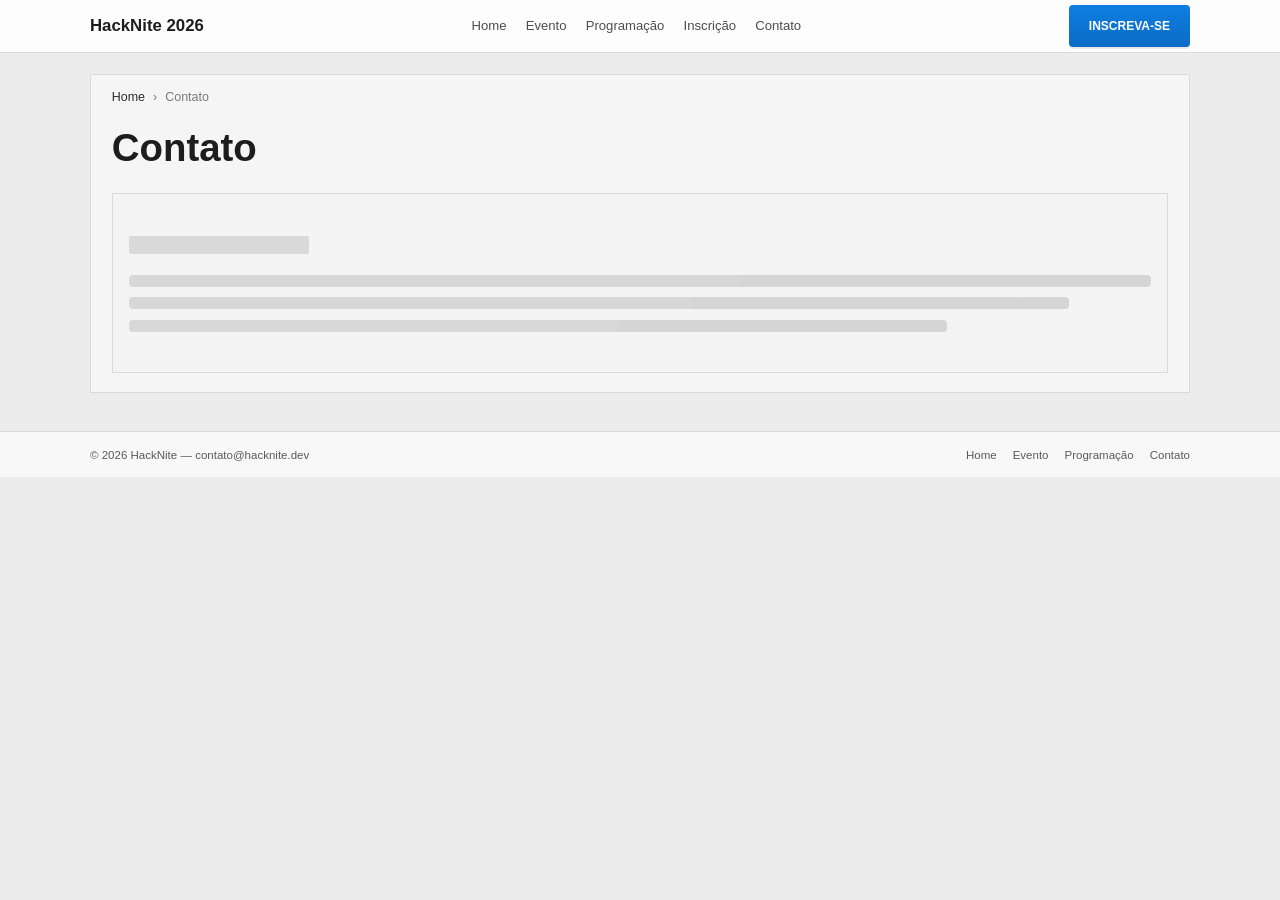
==== HackNite/contato.html @ 39d6d279 "Estrutura inicial do projeto HackNite, incluindo arquivos de estilo, script e páginas HTML para cont" ====
<!DOCTYPE html>
<html lang="pt-BR">
  <head>
    <meta charset="UTF-8" />
    <meta name="viewport" content="width=device-width, initial-scale=1.0" />
    <title>Contato | HackNite</title>
    <link rel="stylesheet" href="assets/css/style.css" />
  </head>
  <body>
    <header class="topbar">
      <div class="container topbar-inner">
        <div class="brand">HackNite 2026</div>

        <nav class="main-nav" aria-label="Navegação principal">
          <a href="index.html">Home</a>
          <a href="evento.html">Evento</a>
          <a href="programacao.html">Programação</a>
          <a href="inscricao.html">Inscrição</a>
          <a href="contato.html">Contato</a>
        </nav>

        <a class="btn-primary" href="inscricao.html">Inscreva-se</a>
      </div>
    </header>

    <main class="container">
      <section class="page-shell">
        <div class="breadcrumb">
          <a href="index.html">Home</a>
          <span>›</span>
          <span>Contato</span>
        </div>

        <h1 class="page-title">Contato</h1>

        <div class="info-card" style="margin: 0 1.3rem; min-height: 180px;">
          <div class="thumb" style="max-width: 180px; height: 18px; margin-bottom: 1.3rem;"></div>
          <div class="bar" style="margin-bottom: 0.65rem;"></div>
          <div class="bar" style="width: 92%; margin-bottom: 0.65rem;"></div>
          <div class="bar" style="width: 80%;"></div>
        </div>
      </section>
    </main>

    <footer class="footer">
      <div class="container footer-inner">
        <div>© 2026 HackNite — contato@hacknite.dev</div>
        <nav class="footer-nav" aria-label="Navegação no rodapé">
          <a href="index.html">Home</a>
          <a href="evento.html">Evento</a>
          <a href="programacao.html">Programação</a>
          <a href="contato.html">Contato</a>
        </nav>
      </div>
    </footer>
  </body>
</html>
---- HackNite/assets/css/style.css ----
:root {
  --bg: #ececec;
  --surface: #f5f5f5;
  --panel: #f0f0f0;
  --panel-border: #d9d9d9;
  --muted: #7a7a7a;
  --text: #1d1d1d;
  --brand: #0d7fe2;
  --brand-dark: #0c6bc4;
  --nav-bg: #f2f2f2;
  --footer-bg: #f8f8f8;
  --shadow: rgba(0, 0, 0, 0.06);
}

* { box-sizing: border-box; }

html, body {
  margin: 0;
  min-height: 100%;
  font-family: Arial, Helvetica, sans-serif;
  background: var(--bg);
  color: var(--text);
}

body {
  line-height: 1.5;
}

a {
  color: inherit;
  text-decoration: none;
}

img { max-width: 100%; display: block; }

button, input, textarea, select {
  font: inherit;
}

.container {
  width: min(1100px, calc(100% - 32px));
  margin: 0 auto;
}

.topbar {
  background: rgba(255,255,255,0.92);
  border-bottom: 1px solid #d9d9d9;
  position: sticky;
  top: 0;
  z-index: 10;
}

.topbar-inner {
  display: flex;
  align-items: center;
  justify-content: space-between;
  min-height: 52px;
}

.brand {
  font-size: 1.05rem;
  font-weight: 700;
  color: var(--text);
}

.main-nav {
  display: flex;
  align-items: center;
  gap: 1.2rem;
  font-size: 0.82rem;
  color: #2f2f2f;
}

.main-nav a {
  opacity: 0.85;
}

.main-nav a:hover {
  opacity: 1;
}

.main-nav .dropdown {
  position: relative;
  padding-right: 1rem;
}

.main-nav .dropdown::after {
  content: "▾";
  position: absolute;
  right: 0;
  top: 0;
  font-size: 0.8rem;
}

.btn-primary {
  display: inline-block;
  background: linear-gradient(180deg, var(--brand), var(--brand-dark));
  color: white;
  border: none;
  border-radius: 4px;
  padding: 0.72rem 1.25rem;
  font-size: 0.75rem;
  font-weight: 700;
  text-transform: uppercase;
  cursor: pointer;
  box-shadow: 0 2px 0 rgba(0, 0, 0, 0.08);
}

.hero {
  background: #f1f1f1;
  border: 1px dashed #d5d5d5;
  margin-top: 18px;
  min-height: 240px;
  display: flex;
  align-items: center;
  justify-content: center;
}

.hero-inner {
  width: min(100%, 900px);
  padding: 2.1rem 1.5rem;
  text-align: left;
}

.hero-kicker {
  display: inline-block;
  font-size: 0.7rem;
  letter-spacing: 0.12rem;
  color: #444;
  text-transform: uppercase;
  margin-bottom: 0.9rem;
}

.hero h1 {
  margin: 0;
  font-size: clamp(2rem, 3vw, 3rem);
  line-height: 1.1;
  max-width: 760px;
}

.hero-actions {
  margin-top: 1.5rem;
}

.page-grid {
  display: grid;
  grid-template-columns: repeat(3, minmax(0, 1fr));
  gap: 1.5rem;
  margin-top: 1.7rem;
}

.info-card {
  background: #f4f4f4;
  border: 1px solid var(--panel-border);
  min-height: 140px;
  padding: 1rem 1rem 0.85rem;
  display: flex;
  flex-direction: column;
  justify-content: center;
}

.info-card .thumb {
  width: 100%;
  max-width: 110px;
  height: 26px;
  background: #d9d9d9;
  border-radius: 2px;
  margin-bottom: 1rem;
}

.info-card h3 {
  margin: 0 0 0.9rem;
  font-size: 1.05rem;
  font-weight: 700;
}

.info-card .bar {
  height: 12px;
  border-radius: 4px;
  background: linear-gradient(90deg, #d0d0d0 0%, #d0d0d0 60%, #cdcdcd 60%, #cdcdcd 100%);
  opacity: 0.8;
}

.page-shell {
  background: var(--surface);
  border: 1px solid var(--panel-border);
  padding: 0.8rem 0 1.2rem;
  margin-top: 1.3rem;
}

.breadcrumb {
  display: flex;
  flex-wrap: wrap;
  gap: .5rem;
  padding: 0 1.3rem 0.8rem;
  font-size: 0.78rem;
  color: var(--muted);
}

.breadcrumb a {
  color: #2c2c2c;
}

.page-title {
  padding: 0 1.3rem;
  margin: 0 0 1rem;
  font-size: clamp(2rem, 3vw, 2.5rem);
}

.schedule-table {
  width: calc(100% - 2.6rem);
  margin: 0 auto;
  border-collapse: collapse;
  background: rgba(255,255,255,0.15);
}

.schedule-table th,
.schedule-table td {
  border: 1px solid #d8d8d8;
  padding: 0.9rem 0.8rem;
  text-align: left;
  font-size: 0.92rem;
}

.schedule-table thead th {
  background: #efefef;
  font-weight: 700;
}

.schedule-table tbody tr:nth-child(odd) {
  background: rgba(255,255,255,0.06);
}

.schedule-table tbody tr:nth-child(even) {
  background: rgba(0,0,0,0.01);
}

.footer {
  background: var(--footer-bg);
  border-top: 1px solid var(--panel-border);
  margin-top: 2.4rem;
  padding: 0.9rem 0 0.8rem;
}

.footer-inner {
  display: flex;
  align-items: center;
  justify-content: space-between;
  gap: 1rem;
  flex-wrap: wrap;
  font-size: 0.72rem;
  color: #5a5a5a;
}

.footer-nav {
  display: flex;
  gap: 1rem;
  flex-wrap: wrap;
}

.mobile-shell {
  width: min(100%, 440px);
  margin: 40px auto 0;
  background: #ebebeb;
  border: 1px solid #d1d1d1;
  box-shadow: 0 6px 20px var(--shadow);
}

.mobile-header {
  background: rgba(255,255,255,0.92);
  border-bottom: 1px solid #d9d9d9;
  display: flex;
  align-items: center;
  justify-content: space-between;
  padding: 0.9rem 1rem;
}

.brand-mini {
  font-size: 1.05rem;
  font-weight: 700;
}

.nav-toggle {
  width: 22px;
  height: 18px;
  position: relative;
  cursor: pointer;
}

.nav-toggle span {
  position: absolute;
  left: 0;
  right: 0;
  height: 2px;
  background: #2c2c2c;
  border-radius: 2px;
}

.nav-toggle span:nth-child(1) { top: 0; }
.nav-toggle span:nth-child(2) { top: 8px; }
.nav-toggle span:nth-child(3) { bottom: 0; }

.mobile-menu {
  list-style: none;
  margin: 0;
  padding: 0.8rem 0 0.2rem;
  background: rgba(255,255,255,0.3);
}

.mobile-menu li {
  padding: 0.4rem 1rem;
  font-size: 0.95rem;
  border-bottom: 1px dashed rgba(0,0,0,0.08);
}

.mobile-menu li:last-child { border-bottom: 0; }

.mobile-cta {
  padding: 1rem;
}

.mobile-cta .btn-primary {
  width: 100%;
  text-align: center;
  padding-top: 0.8rem;
  padding-bottom: 0.8rem;
}

.mobile-copy {
  color: #3d3d3d;
  font-size: 0.82rem;
  line-height: 1.55;
  margin-top: 1rem;
}

.content-box {
  background: #e9e9e9;
  border: 1px solid #d5d5d5;
  padding: 0.8rem 0.9rem;
  margin-top: 1rem;
  color: #5a5a5a;
  font-size: 0.75rem;
  text-transform: lowercase;
}

@media (max-width: 820px) {
  .main-nav { display: none; }
  .topbar-inner { gap: 1rem; }
  .page-grid { grid-template-columns: 1fr; }
  .hero { min-height: 200px; }
  .footer-inner { justify-content: center; }
}

@media (min-width: 821px) {
  .nav-toggle { display: none; }
}
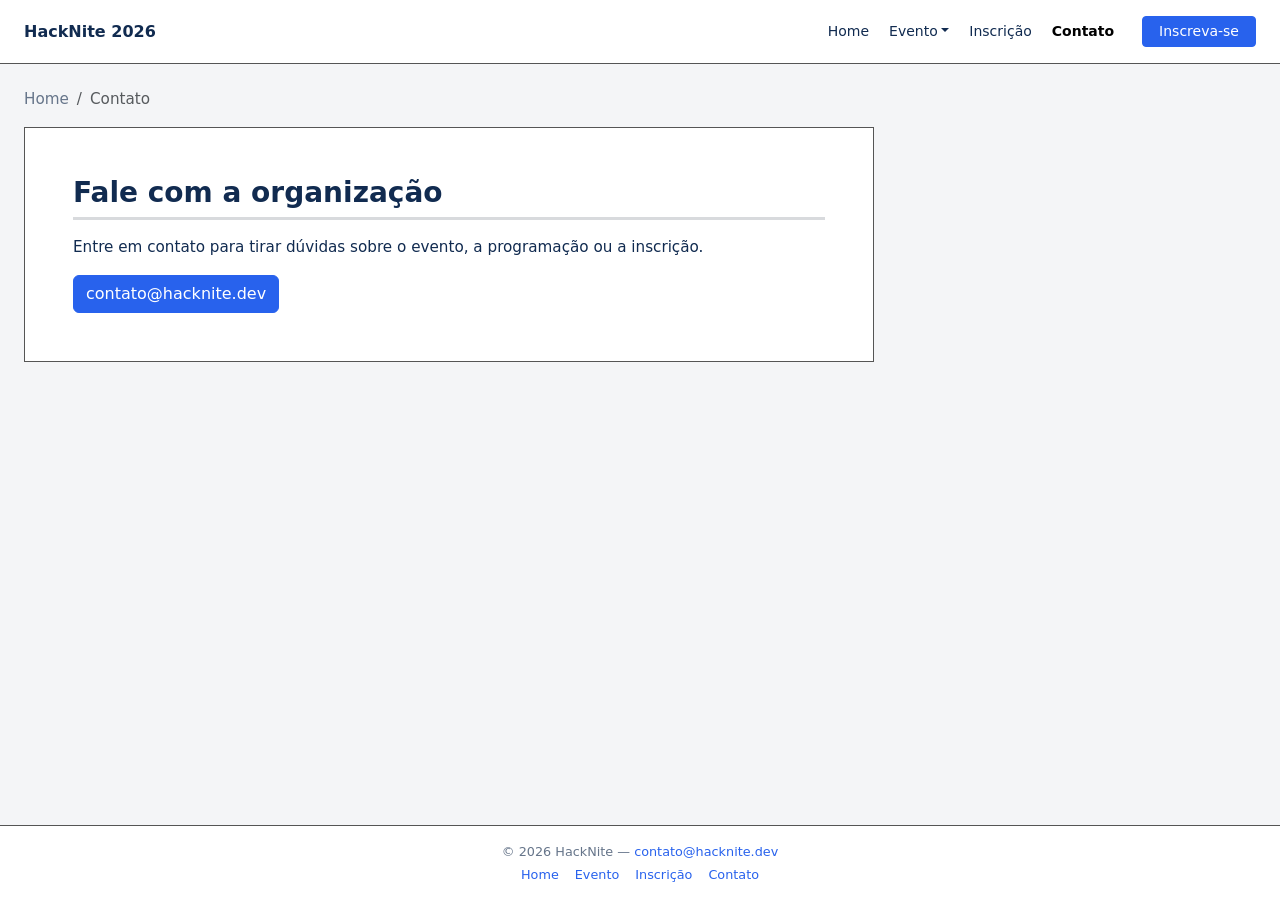
==== commit 9e2da077: "Refinando" ====
--- a/HackNite/contato.html
+++ b/HackNite/contato.html
@@ -1,57 +1,39 @@
 <!DOCTYPE html>
 <html lang="pt-BR">
-  <head>
-    <meta charset="UTF-8" />
-    <meta name="viewport" content="width=device-width, initial-scale=1.0" />
-    <title>Contato | HackNite</title>
-    <link rel="stylesheet" href="assets/css/style.css" />
-  </head>
-  <body>
-    <header class="topbar">
-      <div class="container topbar-inner">
-        <div class="brand">HackNite 2026</div>
-
-        <nav class="main-nav" aria-label="Navegação principal">
-          <a href="index.html">Home</a>
-          <a href="evento.html">Evento</a>
-          <a href="programacao.html">Programação</a>
-          <a href="inscricao.html">Inscrição</a>
-          <a href="contato.html">Contato</a>
-        </nav>
-
-        <a class="btn-primary" href="inscricao.html">Inscreva-se</a>
+<head>
+  <meta charset="UTF-8">
+  <meta name="viewport" content="width=device-width, initial-scale=1">
+  <title>Contato | HackNite 2026</title>
+  <link href="https://cdn.jsdelivr.net/npm/bootstrap@5.3.3/dist/css/bootstrap.min.css" rel="stylesheet" integrity="sha384-QWTKZyjpPEjISv5WaRU9OFeRpok6YctnYmDr5pNlyT2bRjXh0JMhjY6hW+ALEwIH" crossorigin="anonymous">
+  <link href="assets/css/style.css" rel="stylesheet">
+</head>
+<body>
+  <header>
+    <nav class="navbar navbar-expand-lg bg-white border-bottom site-nav">
+      <div class="container-fluid px-3 px-lg-4">
+        <a class="navbar-brand fw-bold" href="index.html">HackNite 2026</a>
+        <button class="navbar-toggler" type="button" data-bs-toggle="collapse" data-bs-target="#mainNavigation" aria-controls="mainNavigation" aria-expanded="false" aria-label="Abrir menu"><span class="navbar-toggler-icon"></span></button>
+        <div class="collapse navbar-collapse" id="mainNavigation">
+          <ul class="navbar-nav ms-auto align-items-lg-center">
+            <li class="nav-item"><a class="nav-link" href="index.html">Home</a></li>
+            <li class="nav-item dropdown"><a class="nav-link dropdown-toggle" href="#" role="button" data-bs-toggle="dropdown" aria-expanded="false">Evento</a><ul class="dropdown-menu"><li><a class="dropdown-item" href="programacao.html">Programação</a></li><li><a class="dropdown-item" href="evento.html#patrocinadores">Patrocinadores</a></li><li><a class="dropdown-item" href="evento.html#regras">Regras</a></li></ul></li>
+            <li class="nav-item"><a class="nav-link" href="inscricao.html">Inscrição</a></li>
+            <li class="nav-item"><a class="nav-link active" aria-current="page" href="contato.html">Contato</a></li>
+            <li class="nav-item ms-lg-3"><a class="btn btn-primary btn-sm px-3" href="inscricao.html">Inscreva-se</a></li>
+          </ul>
+        </div>
       </div>
-    </header>
-
-    <main class="container">
-      <section class="page-shell">
-        <div class="breadcrumb">
-          <a href="index.html">Home</a>
-          <span>›</span>
-          <span>Contato</span>
-        </div>
-
-        <h1 class="page-title">Contato</h1>
-
-        <div class="info-card" style="margin: 0 1.3rem; min-height: 180px;">
-          <div class="thumb" style="max-width: 180px; height: 18px; margin-bottom: 1.3rem;"></div>
-          <div class="bar" style="margin-bottom: 0.65rem;"></div>
-          <div class="bar" style="width: 92%; margin-bottom: 0.65rem;"></div>
-          <div class="bar" style="width: 80%;"></div>
-        </div>
-      </section>
-    </main>
-
-    <footer class="footer">
-      <div class="container footer-inner">
-        <div>© 2026 HackNite — contato@hacknite.dev</div>
-        <nav class="footer-nav" aria-label="Navegação no rodapé">
-          <a href="index.html">Home</a>
-          <a href="evento.html">Evento</a>
-          <a href="programacao.html">Programação</a>
-          <a href="contato.html">Contato</a>
-        </nav>
-      </div>
-    </footer>
-  </body>
-</html>
+    </nav>
+  </header>
+  <main class="container-fluid px-3 px-lg-4 py-4">
+    <nav aria-label="breadcrumb"><ol class="breadcrumb small"><li class="breadcrumb-item"><a href="index.html">Home</a></li><li class="breadcrumb-item active" aria-current="page">Contato</li></ol></nav>
+    <section class="content-panel">
+      <h1 class="h3 fw-bold page-heading">Fale com a organização</h1>
+      <p>Entre em contato para tirar dúvidas sobre o evento, a programação ou a inscrição.</p>
+      <a class="btn btn-primary" href="mailto:contato@hacknite.dev">contato@hacknite.dev</a>
+    </section>
+  </main>
+  <footer class="site-footer mt-auto"><p class="mb-1">© 2026 HackNite — <a href="mailto:contato@hacknite.dev">contato@hacknite.dev</a></p><nav aria-label="Navegação do rodapé"><a href="index.html">Home</a><a href="evento.html">Evento</a><a href="inscricao.html">Inscrição</a><a href="contato.html">Contato</a></nav></footer>
+  <script src="https://cdn.jsdelivr.net/npm/bootstrap@5.3.3/dist/js/bootstrap.bundle.min.js" integrity="sha384-YvpcrYf0tY3lHB60NNkmXc5s9fDVZLESaAA55NDzOxhy9GkcIdslK1eN7N6jIeHz" crossorigin="anonymous"></script>
+</body>
+</html>
--- a/HackNite/assets/css/style.css
+++ b/HackNite/assets/css/style.css
@@ -1,356 +1,201 @@
 :root {
-  --bg: #ececec;
-  --surface: #f5f5f5;
-  --panel: #f0f0f0;
-  --panel-border: #d9d9d9;
-  --muted: #7a7a7a;
-  --text: #1d1d1d;
-  --brand: #0d7fe2;
-  --brand-dark: #0c6bc4;
-  --nav-bg: #f2f2f2;
-  --footer-bg: #f8f8f8;
-  --shadow: rgba(0, 0, 0, 0.06);
-}
-
-* { box-sizing: border-box; }
-
-html, body {
-  margin: 0;
+  --ink: #112b50;
+  --muted: #66758a;
+  --line: #555;
+  --page: #f4f5f7;
+  --brand: #2862ed;
+}
+
+html,
+body {
   min-height: 100%;
-  font-family: Arial, Helvetica, sans-serif;
-  background: var(--bg);
-  color: var(--text);
 }
 
 body {
-  line-height: 1.5;
+  min-height: 100vh;
+  display: flex;
+  flex-direction: column;
+  color: var(--ink);
+  background: var(--page);
+  font-family: system-ui, -apple-system, "Segoe UI", sans-serif;
+  font-size: 0.95rem;
 }
 
 a {
-  color: inherit;
-  text-decoration: none;
-}
-
-img { max-width: 100%; display: block; }
-
-button, input, textarea, select {
-  font: inherit;
-}
-
-.container {
-  width: min(1100px, calc(100% - 32px));
-  margin: 0 auto;
-}
-
-.topbar {
-  background: rgba(255,255,255,0.92);
-  border-bottom: 1px solid #d9d9d9;
-  position: sticky;
-  top: 0;
-  z-index: 10;
-}
-
-.topbar-inner {
-  display: flex;
-  align-items: center;
-  justify-content: space-between;
-  min-height: 52px;
-}
-
-.brand {
-  font-size: 1.05rem;
+  color: var(--brand);
+}
+
+.site-nav {
+  min-height: 64px;
+  border-bottom: 1px solid var(--line) !important;
+}
+
+.navbar-brand {
+  color: var(--ink);
+  font-size: 1rem;
+}
+
+.navbar-nav {
+  gap: 0.25rem;
+}
+
+.navbar-nav .nav-link {
+  color: var(--ink);
+  font-size: 0.875rem;
+}
+
+.navbar-nav .nav-link.active {
   font-weight: 700;
-  color: var(--text);
-}
-
-.main-nav {
-  display: flex;
-  align-items: center;
-  gap: 1.2rem;
-  font-size: 0.82rem;
-  color: #2f2f2f;
-}
-
-.main-nav a {
-  opacity: 0.85;
-}
-
-.main-nav a:hover {
-  opacity: 1;
-}
-
-.main-nav .dropdown {
-  position: relative;
-  padding-right: 1rem;
-}
-
-.main-nav .dropdown::after {
-  content: "▾";
-  position: absolute;
-  right: 0;
-  top: 0;
-  font-size: 0.8rem;
 }
 
 .btn-primary {
-  display: inline-block;
-  background: linear-gradient(180deg, var(--brand), var(--brand-dark));
-  color: white;
-  border: none;
-  border-radius: 4px;
-  padding: 0.72rem 1.25rem;
-  font-size: 0.75rem;
-  font-weight: 700;
-  text-transform: uppercase;
-  cursor: pointer;
-  box-shadow: 0 2px 0 rgba(0, 0, 0, 0.08);
-}
-
-.hero {
-  background: #f1f1f1;
-  border: 1px dashed #d5d5d5;
-  margin-top: 18px;
-  min-height: 240px;
-  display: flex;
-  align-items: center;
-  justify-content: center;
-}
-
-.hero-inner {
-  width: min(100%, 900px);
-  padding: 2.1rem 1.5rem;
-  text-align: left;
-}
-
-.hero-kicker {
-  display: inline-block;
-  font-size: 0.7rem;
-  letter-spacing: 0.12rem;
-  color: #444;
-  text-transform: uppercase;
-  margin-bottom: 0.9rem;
-}
-
-.hero h1 {
-  margin: 0;
-  font-size: clamp(2rem, 3vw, 3rem);
-  line-height: 1.1;
-  max-width: 760px;
-}
-
-.hero-actions {
-  margin-top: 1.5rem;
-}
-
-.page-grid {
-  display: grid;
-  grid-template-columns: repeat(3, minmax(0, 1fr));
-  gap: 1.5rem;
-  margin-top: 1.7rem;
-}
-
-.info-card {
-  background: #f4f4f4;
-  border: 1px solid var(--panel-border);
-  min-height: 140px;
-  padding: 1rem 1rem 0.85rem;
+  --bs-btn-bg: var(--brand);
+  --bs-btn-border-color: var(--brand);
+  --bs-btn-hover-bg: #1c4fc9;
+  --bs-btn-hover-border-color: #1c4fc9;
+  --bs-btn-active-bg: #1c4fc9;
+  --bs-btn-active-border-color: #1c4fc9;
+}
+
+.hero-panel,
+.content-panel {
+  border: 1px solid var(--line);
+  background: #e5e6e9;
+  padding: clamp(1.5rem, 5vw, 3rem);
+}
+
+.hero-panel {
+  min-height: 230px;
   display: flex;
   flex-direction: column;
   justify-content: center;
-}
-
-.info-card .thumb {
-  width: 100%;
-  max-width: 110px;
-  height: 26px;
-  background: #d9d9d9;
-  border-radius: 2px;
+  align-items: center;
+}
+
+.hero-panel h1 {
+  max-width: 720px;
+}
+
+.eyebrow {
+  color: var(--muted);
+  font-size: 0.75rem;
+  letter-spacing: 0.08em;
+}
+
+.hero-copy {
+  max-width: 560px;
+  color: #4f5f73;
+}
+
+.info-card,
+.schedule-wrap {
+  border: 1px solid var(--line);
+  border-radius: 0;
+  background-color: #fff;
+}
+
+.info-card .card-body {
+  position: relative;
+  padding: 1.25rem;
+}
+
+.info-card .card-text {
+  margin-bottom: 0;
+  color: #4f5f73;
+}
+
+.feature-mark {
+  display: block;
+  width: 2rem;
+  height: 2rem;
+  margin-bottom: 0.75rem;
+  border: 1px solid var(--line);
+  background: #e5e8ed;
+}
+
+.site-footer {
+  margin-top: auto;
+  padding: 1rem;
+  border-top: 1px solid var(--line);
+  background: #fff;
+  color: var(--muted);
+  text-align: center;
+  font-size: 0.8rem;
+}
+
+.site-footer nav {
+  display: flex;
+  justify-content: center;
+  gap: 1rem;
+}
+
+.site-footer a {
+  text-decoration: none;
+}
+
+.breadcrumb a {
+  color: var(--muted);
+  text-decoration: none;
+}
+
+.page-heading {
   margin-bottom: 1rem;
-}
-
-.info-card h3 {
-  margin: 0 0 0.9rem;
-  font-size: 1.05rem;
-  font-weight: 700;
-}
-
-.info-card .bar {
-  height: 12px;
-  border-radius: 4px;
-  background: linear-gradient(90deg, #d0d0d0 0%, #d0d0d0 60%, #cdcdcd 60%, #cdcdcd 100%);
-  opacity: 0.8;
-}
-
-.page-shell {
-  background: var(--surface);
-  border: 1px solid var(--panel-border);
-  padding: 0.8rem 0 1.2rem;
-  margin-top: 1.3rem;
-}
-
-.breadcrumb {
-  display: flex;
-  flex-wrap: wrap;
-  gap: .5rem;
-  padding: 0 1.3rem 0.8rem;
-  font-size: 0.78rem;
-  color: var(--muted);
-}
-
-.breadcrumb a {
-  color: #2c2c2c;
-}
-
-.page-title {
-  padding: 0 1.3rem;
-  margin: 0 0 1rem;
-  font-size: clamp(2rem, 3vw, 2.5rem);
-}
-
-.schedule-table {
-  width: calc(100% - 2.6rem);
-  margin: 0 auto;
-  border-collapse: collapse;
-  background: rgba(255,255,255,0.15);
-}
-
-.schedule-table th,
-.schedule-table td {
-  border: 1px solid #d8d8d8;
-  padding: 0.9rem 0.8rem;
-  text-align: left;
-  font-size: 0.92rem;
-}
-
-.schedule-table thead th {
-  background: #efefef;
-  font-weight: 700;
-}
-
-.schedule-table tbody tr:nth-child(odd) {
-  background: rgba(255,255,255,0.06);
-}
-
-.schedule-table tbody tr:nth-child(even) {
-  background: rgba(0,0,0,0.01);
-}
-
-.footer {
-  background: var(--footer-bg);
-  border-top: 1px solid var(--panel-border);
-  margin-top: 2.4rem;
-  padding: 0.9rem 0 0.8rem;
-}
-
-.footer-inner {
-  display: flex;
-  align-items: center;
-  justify-content: space-between;
-  gap: 1rem;
-  flex-wrap: wrap;
-  font-size: 0.72rem;
-  color: #5a5a5a;
-}
-
-.footer-nav {
-  display: flex;
-  gap: 1rem;
-  flex-wrap: wrap;
-}
-
-.mobile-shell {
-  width: min(100%, 440px);
-  margin: 40px auto 0;
-  background: #ebebeb;
-  border: 1px solid #d1d1d1;
-  box-shadow: 0 6px 20px var(--shadow);
-}
-
-.mobile-header {
-  background: rgba(255,255,255,0.92);
-  border-bottom: 1px solid #d9d9d9;
-  display: flex;
-  align-items: center;
-  justify-content: space-between;
-  padding: 0.9rem 1rem;
-}
-
-.brand-mini {
-  font-size: 1.05rem;
-  font-weight: 700;
-}
-
-.nav-toggle {
-  width: 22px;
-  height: 18px;
-  position: relative;
-  cursor: pointer;
-}
-
-.nav-toggle span {
-  position: absolute;
-  left: 0;
-  right: 0;
-  height: 2px;
-  background: #2c2c2c;
-  border-radius: 2px;
-}
-
-.nav-toggle span:nth-child(1) { top: 0; }
-.nav-toggle span:nth-child(2) { top: 8px; }
-.nav-toggle span:nth-child(3) { bottom: 0; }
-
-.mobile-menu {
-  list-style: none;
-  margin: 0;
-  padding: 0.8rem 0 0.2rem;
-  background: rgba(255,255,255,0.3);
-}
-
-.mobile-menu li {
-  padding: 0.4rem 1rem;
-  font-size: 0.95rem;
-  border-bottom: 1px dashed rgba(0,0,0,0.08);
-}
-
-.mobile-menu li:last-child { border-bottom: 0; }
-
-.mobile-cta {
-  padding: 1rem;
-}
-
-.mobile-cta .btn-primary {
-  width: 100%;
-  text-align: center;
-  padding-top: 0.8rem;
-  padding-bottom: 0.8rem;
-}
-
-.mobile-copy {
-  color: #3d3d3d;
-  font-size: 0.82rem;
-  line-height: 1.55;
-  margin-top: 1rem;
-}
-
-.content-box {
-  background: #e9e9e9;
-  border: 1px solid #d5d5d5;
-  padding: 0.8rem 0.9rem;
-  margin-top: 1rem;
-  color: #5a5a5a;
-  font-size: 0.75rem;
-  text-transform: lowercase;
-}
-
-@media (max-width: 820px) {
-  .main-nav { display: none; }
-  .topbar-inner { gap: 1rem; }
-  .page-grid { grid-template-columns: 1fr; }
-  .hero { min-height: 200px; }
-  .footer-inner { justify-content: center; }
-}
-
-@media (min-width: 821px) {
-  .nav-toggle { display: none; }
-}
+  padding-bottom: 0.5rem;
+  border-bottom: 3px solid #d8dadd;
+}
+
+.schedule-wrap {
+  padding: 0 0.75rem;
+}
+
+.schedule-wrap .table {
+  --bs-table-bg: transparent;
+  --bs-table-border-color: #e1e5ea;
+}
+
+.schedule-wrap th {
+  color: var(--ink);
+  font-size: 0.9rem;
+}
+
+.schedule-wrap td {
+  color: #46566b;
+}
+
+.content-panel {
+  max-width: 850px;
+  background: #fff;
+}
+
+@media (max-width: 991.98px) {
+  .navbar-nav {
+    align-items: stretch !important;
+    gap: 0;
+    padding-top: 0.5rem;
+  }
+
+  .navbar-nav .nav-link,
+  .navbar-nav .dropdown-item {
+    padding: 0.65rem 0.5rem;
+    border-bottom: 1px solid var(--line);
+  }
+
+  .navbar-nav .dropdown-menu {
+    padding: 0;
+    border: 0;
+    background: transparent;
+  }
+
+  .navbar-nav .dropdown-item {
+    padding-left: 1.25rem;
+  }
+
+  .navbar-nav .nav-item.ms-lg-3 {
+    margin: 0.75rem 0 0;
+  }
+
+  .navbar-nav .btn {
+    width: 100%;
+    padding: 0.65rem;
+  }
+}
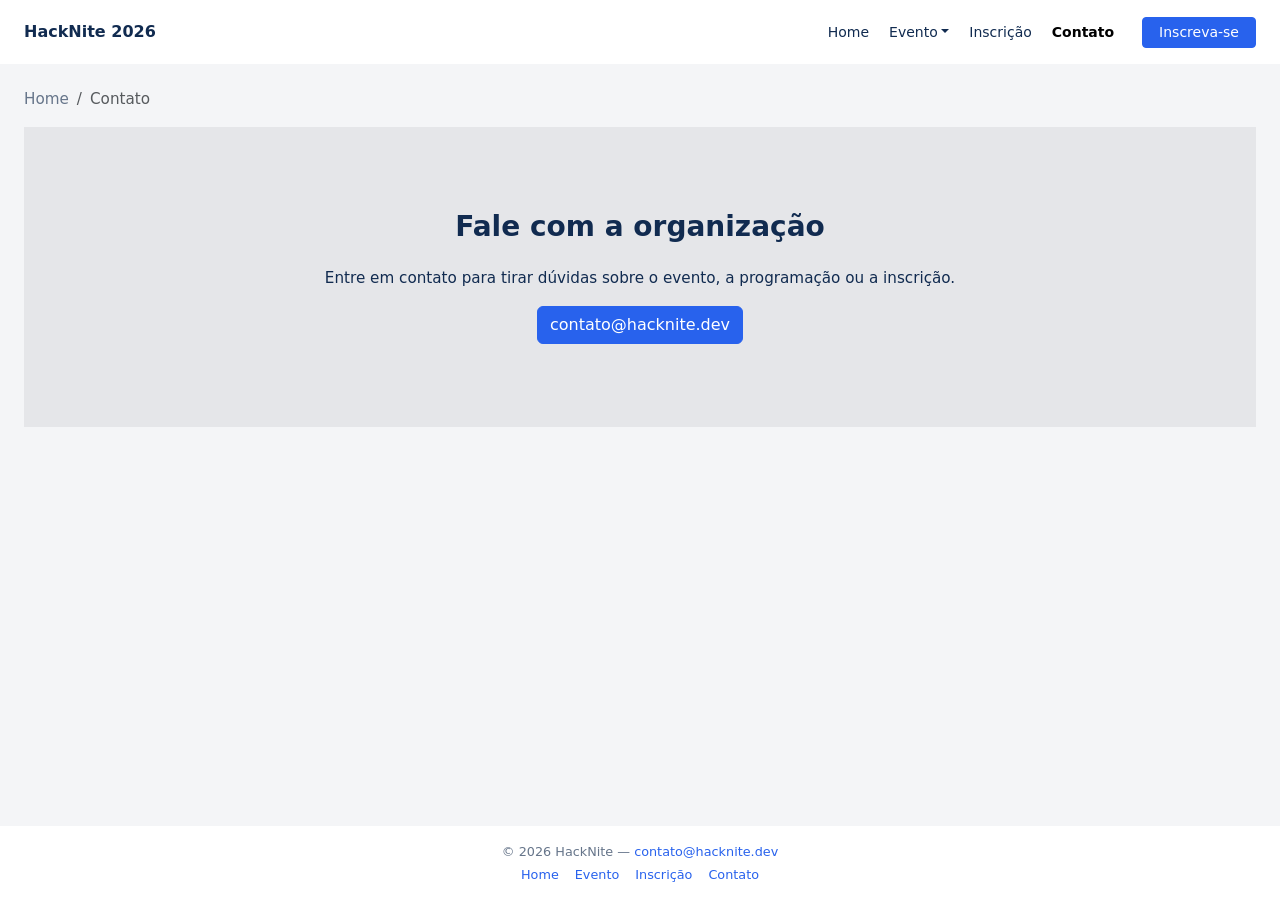
==== commit be8db566: "Detalhes finais do commit: - Alterações no arquivo CSS para ajustar a altura mínima do painel princi" ====
--- a/HackNite/contato.html
+++ b/HackNite/contato.html
@@ -27,7 +27,7 @@
   </header>
   <main class="container-fluid px-3 px-lg-4 py-4">
     <nav aria-label="breadcrumb"><ol class="breadcrumb small"><li class="breadcrumb-item"><a href="index.html">Home</a></li><li class="breadcrumb-item active" aria-current="page">Contato</li></ol></nav>
-    <section class="content-panel">
+    <section class="hero-panel text-center mb-4">
       <h1 class="h3 fw-bold page-heading">Fale com a organização</h1>
       <p>Entre em contato para tirar dúvidas sobre o evento, a programação ou a inscrição.</p>
       <a class="btn btn-primary" href="mailto:contato@hacknite.dev">contato@hacknite.dev</a>
--- a/HackNite/assets/css/style.css
+++ b/HackNite/assets/css/style.css
@@ -1,7 +1,10 @@
 :root {
   --ink: #112b50;
   --muted: #66758a;
-  --line: #555;
+  --line-color: #2862ed;  /* Cor */
+  --line-width: 2px;      /* Espessura */
+  --line-style: solid;    /* Estilo: solid, dashed, dotted */
+  --line: var(--line-width) var(--line-style) var(--line-color);
   --page: #f4f5f7;
   --brand: #2862ed;
 }
@@ -23,6 +26,11 @@
 
 a {
   color: var(--brand);
+}
+
+main {
+  flex: 1;
+  min-height: 500px;
 }
 
 .site-nav {
@@ -65,7 +73,7 @@
 }
 
 .hero-panel {
-  min-height: 230px;
+  min-height: 300px;
   display: flex;
   flex-direction: column;
   justify-content: center;
@@ -141,11 +149,12 @@
 .page-heading {
   margin-bottom: 1rem;
   padding-bottom: 0.5rem;
-  border-bottom: 3px solid #d8dadd;
-}
-
-.schedule-wrap {
-  padding: 0 0.75rem;
+  border-bottom: 3px solid var(--line); /* Alterado de #d8dadd para var(--line) */
+}
+
+.schedule-wrap .table {
+  --bs-table-bg: transparent;
+  --bs-table-border-color: var(--line); /* Alterado de #e1e5ea para var(--line) */
 }
 
 .schedule-wrap .table {
